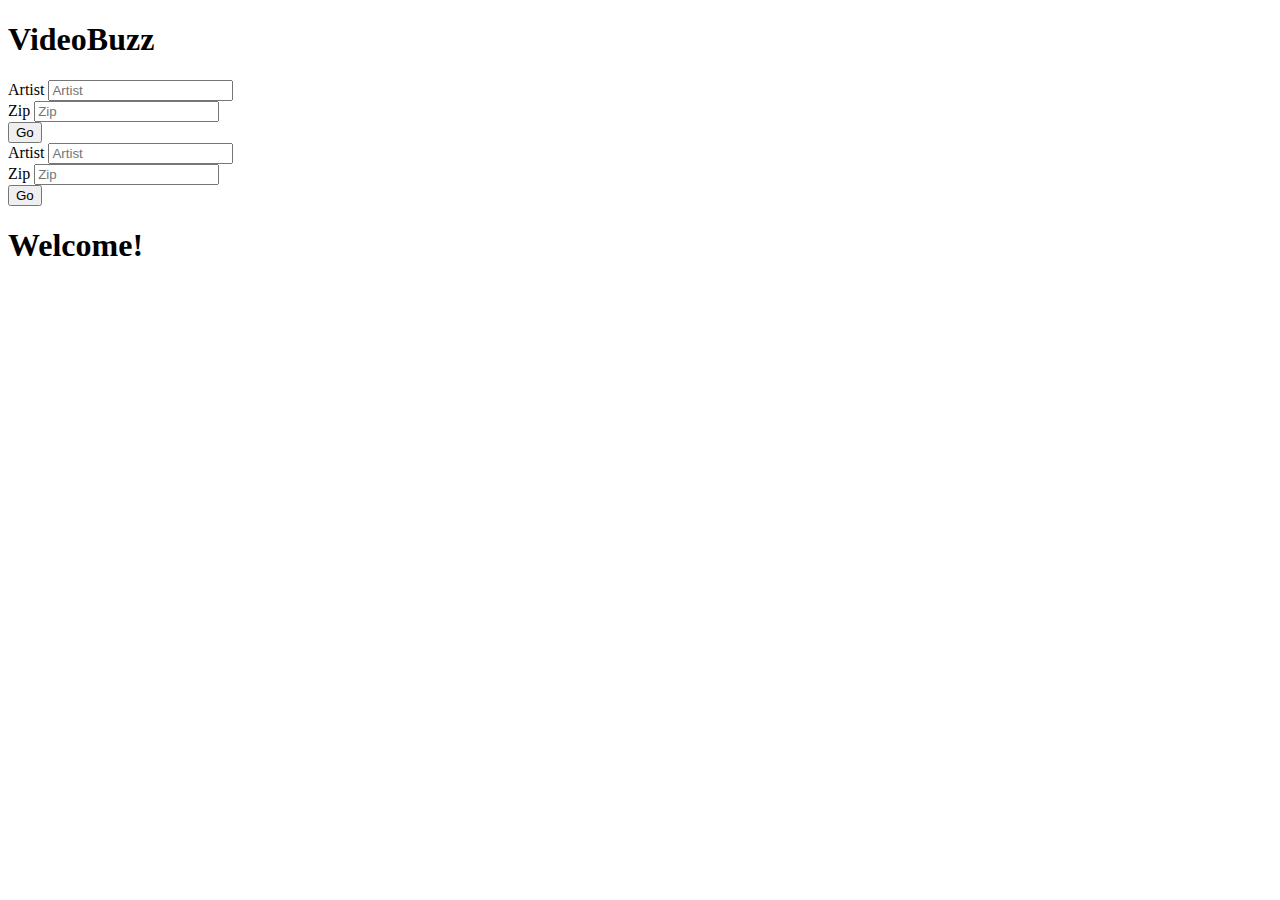
==== index.html @ bb2d21b9 "Merge pull request #4 from achea10/janisnjohn-youtube" ====
<!DOCTYPE html>
<html>
<head>
	<title>VideoBuzz</title>
	
	<link rel="stylesheet" href="https://maxcdn.bootstrapcdn.com/bootstrap/3.3.6/css/bootstrap.min.css" integrity="sha384-1q8mTJOASx8j1Au+a5WDVnPi2lkFfwwEAa8hDDdjZlpLegxhjVME1fgjWPGmkzs7" crossorigin="anonymous">
  	<script src="https://cdnjs.cloudflare.com/ajax/libs/jquery/3.2.1/jquery.min.js"></script>
	<script type="text/javascript" src="app.js"></script>

</head>
<body>
	
	<h1>VideoBuzz</h1>


	<form class="form-inline" id="search-form">
  		<div class="form-group">
    		<label for="exampleInputName2">Artist</label>
    		<input type="search" id="query" class="form-control" placeholder="Artist">
  		</div>

 		<div class="form-group">
    		<label for="exampleInputzip">Zip</label>
    		<input type="text" class="form-control" id="inputZip" placeholder="Zip">
  		</div>
  
  		<button type="submit" class="btn btn-default" id="search">Go</button>

	<form class="form-inline">
  		<div class="form-group">
    		<label for="exampleInputName2">Artist</label>
    		<input type="text" class="form-control" id="inputArtist" placeholder="Artist">
  		</div>

 		<div class="form-group">
    		<label for="exampleInputEmail2">Zip</label>
    		<input type="email" class="form-control" id="inputZip" placeholder="Zip">
  		</div>
  
  		<button type="submit" class="btn btn-default">Go</button>

	</form>

	<div class="container-fluid" id= "container">
		
		<div class="row">
			<div class="jumbotron center-align">
  				<h1>Welcome!</h1>
			</div>

		</div>
		
		<div class="row">
			
			<div class="col-sm-6" id="Videos">
				
				<div class="row" id="mainVid"></div>
				<div class="row" id="vidDump"></div>

			</div>
			
			<div class="col-sm-6" id="Tickets"></div>

		</div>

	</div>
        
</body>

</html>
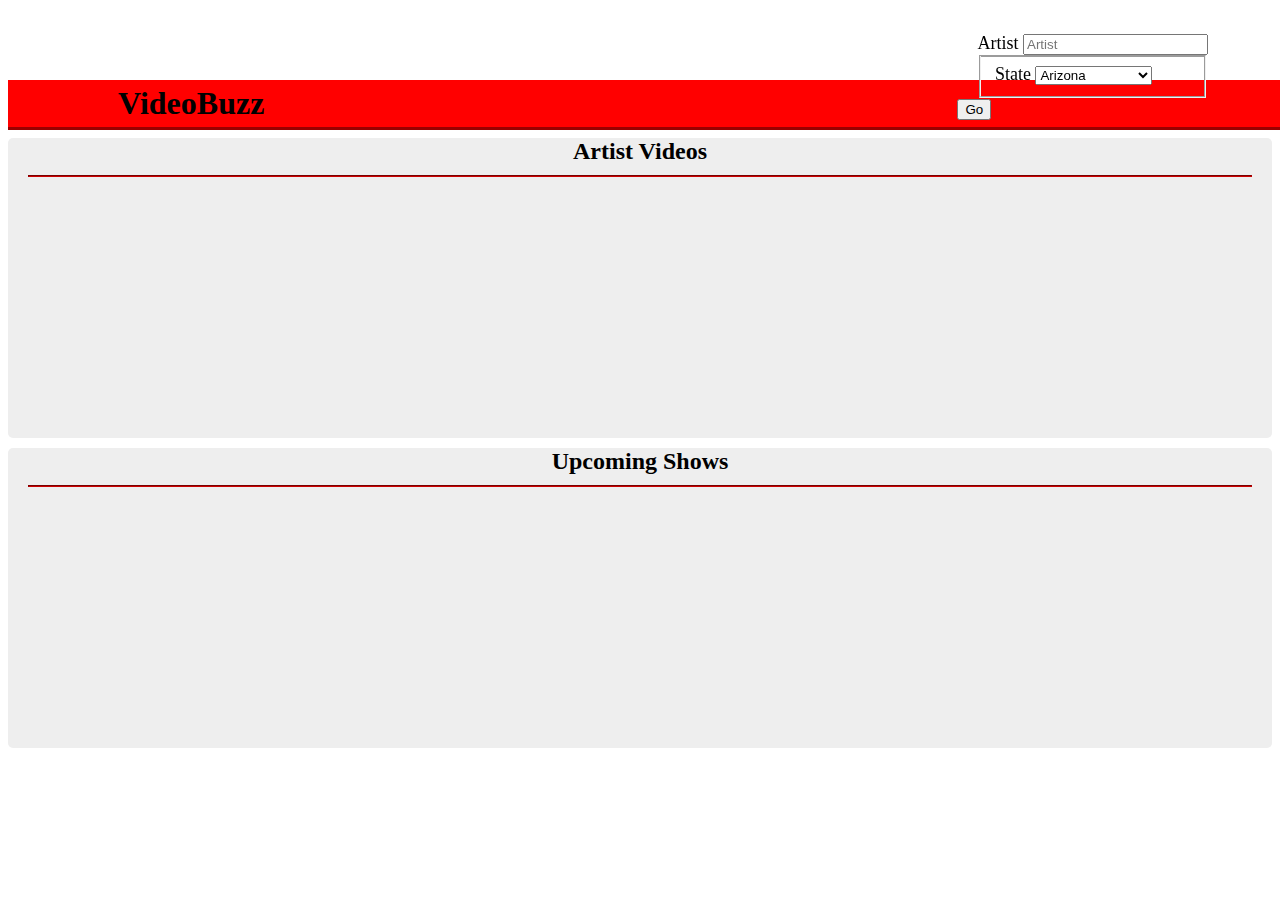
==== commit 86e19097: "Merge pull request #14 from achea10/abby-final" ====
--- a/index.html
+++ b/index.html
@@ -3,68 +3,103 @@
 <head>
 	<title>VideoBuzz</title>
 	
-	<link rel="stylesheet" href="https://maxcdn.bootstrapcdn.com/bootstrap/3.3.6/css/bootstrap.min.css" integrity="sha384-1q8mTJOASx8j1Au+a5WDVnPi2lkFfwwEAa8hDDdjZlpLegxhjVME1fgjWPGmkzs7" crossorigin="anonymous">
-  	<script src="https://cdnjs.cloudflare.com/ajax/libs/jquery/3.2.1/jquery.min.js"></script>
-	<script type="text/javascript" src="app.js"></script>
+	<link rel="stylesheet" href="https://maxcdn.bootstrapcdn.com/bootstrap/3.3.6/css/bootstrap.min.css" integrity="sha384-1q8mTJOASx8j1Au+a5WDVnPi2lkFfwwEAa8hDDdjZlpLegxhjVME1fgjWPGmkzs7" crossorigin="anonymous">  	
+  <link rel="stylesheet" type="text/css" href="style.css">
 
 </head>
 <body>
-	
-	<h1>VideoBuzz</h1>
+  <div id="header">
+    <h1 id="logo">VideoBuzz</h1>
 
+    <form class="form-inline" id="search-form">
+      <div class="form-group">
+        <label for="query">Artist</label>
+        <input type="text" class="form-control" id="query" placeholder="Artist">
+      </div>
+      <div class="form-group">
+        <fieldset>
+          <label for="inputState">State</label>
+          <select class="form-control" id="inputState" name="state">
+          <option value="AZ">Arizona</option>
+          <option value="AL">Alabama</option>
+          <option value="AK">Alaska</option>
+          <option value="AR">Arkansas</option>
+          <option value="CA">California</option>
+          <option value="CO">Colorado</option>
+          <option value="CT">Connecticut</option>
+          <option value="DE">Delaware</option>
+          <option value="FL">Florida</option>
+          <option value="GA">Georgia</option>
+          <option value="HI">Hawaii</option>
+          <option value="ID">Idaho</option>
+          <option value="IL">Illinois</option>
+          <option value="IN">Indiana</option>
+          <option value="IA">Iowa</option>
+          <option value="KS">Kansas</option>
+          <option value="KY">Kentucky</option>
+          <option value="LA">Louisiana</option>
+          <option value="ME">Maine</option>
+          <option value="MD">Maryland</option>
+          <option value="MA">Massachusetts</option>
+          <option value="MI">Michigan</option>
+          <option value="MN">Minnesota</option>
+          <option value="MS">Mississippi</option>
+          <option value="MO">Missouri</option>
+          <option value="MT">Montana</option>
+          <option value="NE">Nebraska</option>
+          <option value="NV">Nevada</option>
+          <option value="NH">New Hampshire</option>
+          <option value="NJ">New Jersey</option>
+          <option value="NM">New Mexico</option>
+          <option value="NY">New York</option>
+          <option value="NC">North Carolina</option>
+          <option value="ND">North Dakota</option>
+          <option value="OH">Ohio</option>
+          <option value="OK">Oklahoma</option>
+          <option value="OR">Oregon</option>
+          <option value="PA">Pennsylvania</option>
+          <option value="RI">Rhode Island</option>
+          <option value="SC">South Carolina</option>
+          <option value="SD">South Dakota</option>
+          <option value="TN">Tennessee</option>
+          <option value="TX">Texas</option>
+          <option value="UT">Utah</option>
+          <option value="VT">Vermont</option>
+          <option value="VA">Virginia</option>
+          <option value="WA">Washington</option>
+          <option value="WV">West Virginia</option>
+          <option value="WI">Wisconsin</option>
+          <option value="WY">Wyoming</option></select>
+        </fieldset>
+      </div>
+      <button type="submit" class="btn btn-default" id="search">Go</button>
+    </form>
+  </div>
 
-	<form class="form-inline" id="search-form">
-  		<div class="form-group">
-    		<label for="exampleInputName2">Artist</label>
-    		<input type="search" id="query" class="form-control" placeholder="Artist">
-  		</div>
+  <div class="container main-container">
+		<div class="row">
+			<div class="jumbotron">
+  			<h1>Welcome!</h1>
+			</div>
+		</div>
+		<div class="row">
+			<div class="col-sm-7" id="Videos">
+        <h2>Artist Videos<hr></h2>
+				<div class="row">
+          <div class="col-sm-12" id="vidDump"></div>
+        </div>
+      </div>
+      <div class="col-sm-1"></div>
+      <div class="col-sm-4" id=Upcoming>
+        <h2>Upcoming Shows<hr></h2>
+        <div class="row"></div>
+        <div class="col-sm-12" id="Tickets"></div>
+      </div>
+		</div>
+	</div>
 
- 		<div class="form-group">
-    		<label for="exampleInputzip">Zip</label>
-    		<input type="text" class="form-control" id="inputZip" placeholder="Zip">
-  		</div>
-  
-  		<button type="submit" class="btn btn-default" id="search">Go</button>
-
-	<form class="form-inline">
-  		<div class="form-group">
-    		<label for="exampleInputName2">Artist</label>
-    		<input type="text" class="form-control" id="inputArtist" placeholder="Artist">
-  		</div>
-
- 		<div class="form-group">
-    		<label for="exampleInputEmail2">Zip</label>
-    		<input type="email" class="form-control" id="inputZip" placeholder="Zip">
-  		</div>
-  
-  		<button type="submit" class="btn btn-default">Go</button>
-
-	</form>
-
-	<div class="container-fluid" id= "container">
-		
-		<div class="row">
-			<div class="jumbotron center-align">
-  				<h1>Welcome!</h1>
-			</div>
-
-		</div>
-		
-		<div class="row">
-			
-			<div class="col-sm-6" id="Videos">
-				
-				<div class="row" id="mainVid"></div>
-				<div class="row" id="vidDump"></div>
-
-			</div>
-			
-			<div class="col-sm-6" id="Tickets"></div>
-
-		</div>
-
-	</div>
-        
+  <script src="https://cdnjs.cloudflare.com/ajax/libs/jquery/3.2.1/jquery.min.js"></script>
+  <script type="text/javascript" src="app.js"></script>
+  <script type="text/javascript" src="ticketmaster.js"></script>
 </body>
-
 </html>
--- a/style.css
+++ b/style.css
@@ -0,0 +1,60 @@
+body {
+  background: url("static.jpg");
+}
+
+h2, hr {
+  text-align: center;
+  margin: 10px;
+  border-color: #C00;
+}
+
+#header {
+  position: fixed;
+  width: 100%;
+  padding: 5px 10px;
+  background: red;
+  border-bottom: 3px solid #900;
+  z-index: 99;
+}
+
+#logo {
+  margin-left: 100px;
+  display: inline;
+}
+
+.jumbotron {
+  text-align: center;
+  margin-top: 80px;
+}
+
+.form-inline {
+  display: inline;
+  position: absolute;
+  right: 100px;
+  bottom: 7px;
+  margin-top: 20px;
+  font-size: 18px;
+}
+
+.form-group {
+  margin-left: 20px;
+}
+
+#Videos, #Upcoming{
+  background: #eee;
+  border-radius: 5px;
+  min-height: 300px;
+}
+
+#Tickets img {
+  margin-bottom: 10px;
+}
+
+#vidList {
+  margin-bottom: 25px;
+}
+
+a, a:hover {
+  text-decoration: none;
+  color: #333;
+}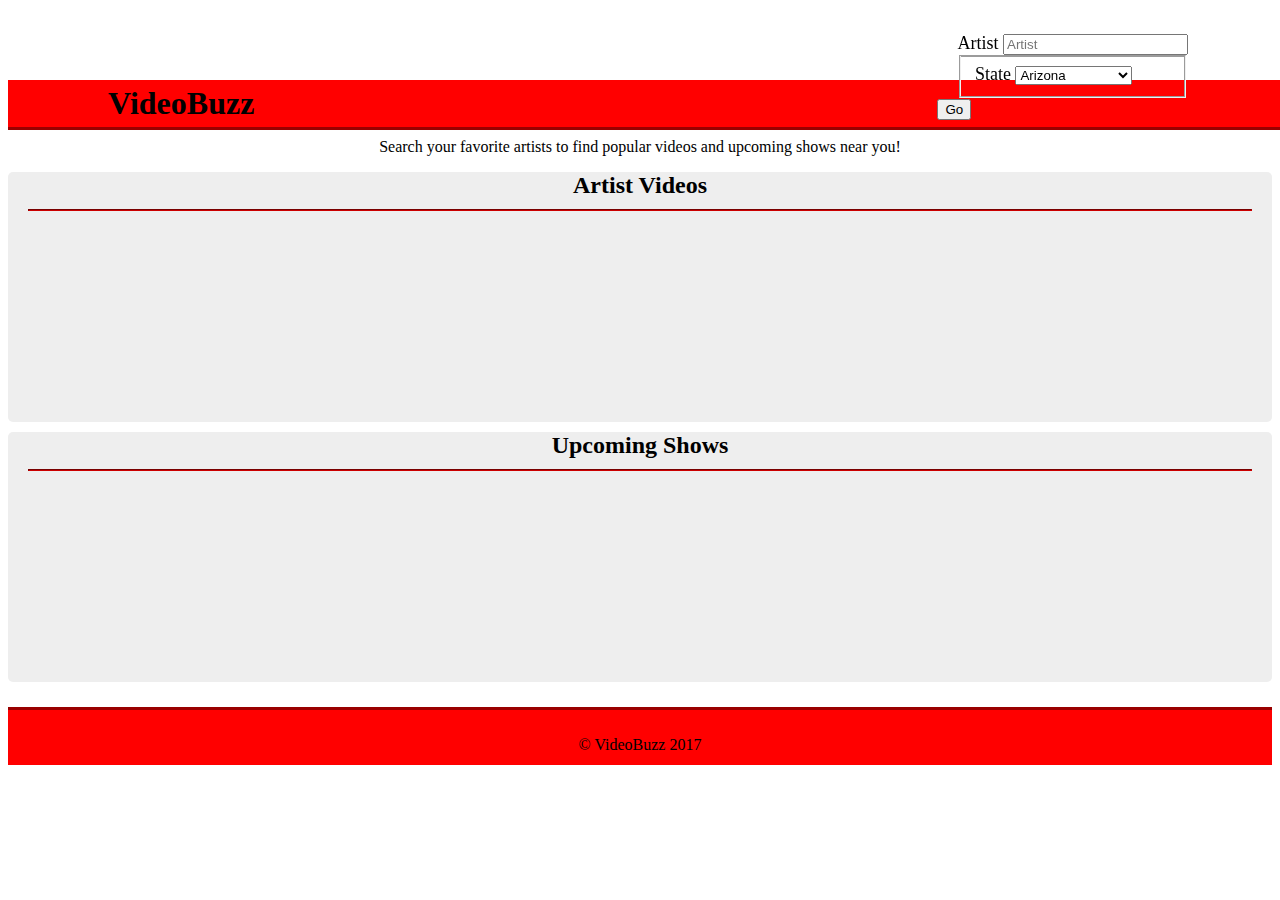
==== commit cc391202: "final styling. pre-presentation ready" ====
--- a/index.html
+++ b/index.html
@@ -80,6 +80,7 @@
 		<div class="row">
 			<div class="jumbotron">
   			<h1>Welcome!</h1>
+        <p>Search your favorite artists to find popular videos and upcoming shows near you!</p>
 			</div>
 		</div>
 		<div class="row">
@@ -98,6 +99,10 @@
 		</div>
 	</div>
 
+  <div id="footer">
+    <p>&copy; VideoBuzz 2017</p>
+  </div>
+
   <script src="https://cdnjs.cloudflare.com/ajax/libs/jquery/3.2.1/jquery.min.js"></script>
   <script type="text/javascript" src="app.js"></script>
   <script type="text/javascript" src="ticketmaster.js"></script>
--- a/style.css
+++ b/style.css
@@ -11,7 +11,7 @@
 #header {
   position: fixed;
   width: 100%;
-  padding: 5px 10px;
+  padding: 5px 0;
   background: red;
   border-bottom: 3px solid #900;
   z-index: 99;
@@ -43,18 +43,37 @@
 #Videos, #Upcoming{
   background: #eee;
   border-radius: 5px;
-  min-height: 300px;
+  min-height: 250px;
 }
 
 #Tickets img {
-  margin-bottom: 10px;
+  margin-bottom: 20px;
+}
+
+#noShow {
+  font-size: 30px;
+  background: red;
+  color: #eee;
+  padding: 40px;
+  border: 3px solid #900;
+  border-radius: 40px;
+  text-align: center;
 }
 
 #vidList {
-  margin-bottom: 25px;
+  margin-bottom: 20px;
 }
 
 a, a:hover {
   text-decoration: none;
   color: #333;
+}
+
+#footer {
+  text-align: center;
+  background: red;
+  margin-top: 25px;
+  padding-top: 10px;
+  height: 45px;
+  border-top: 3px solid #900;
 }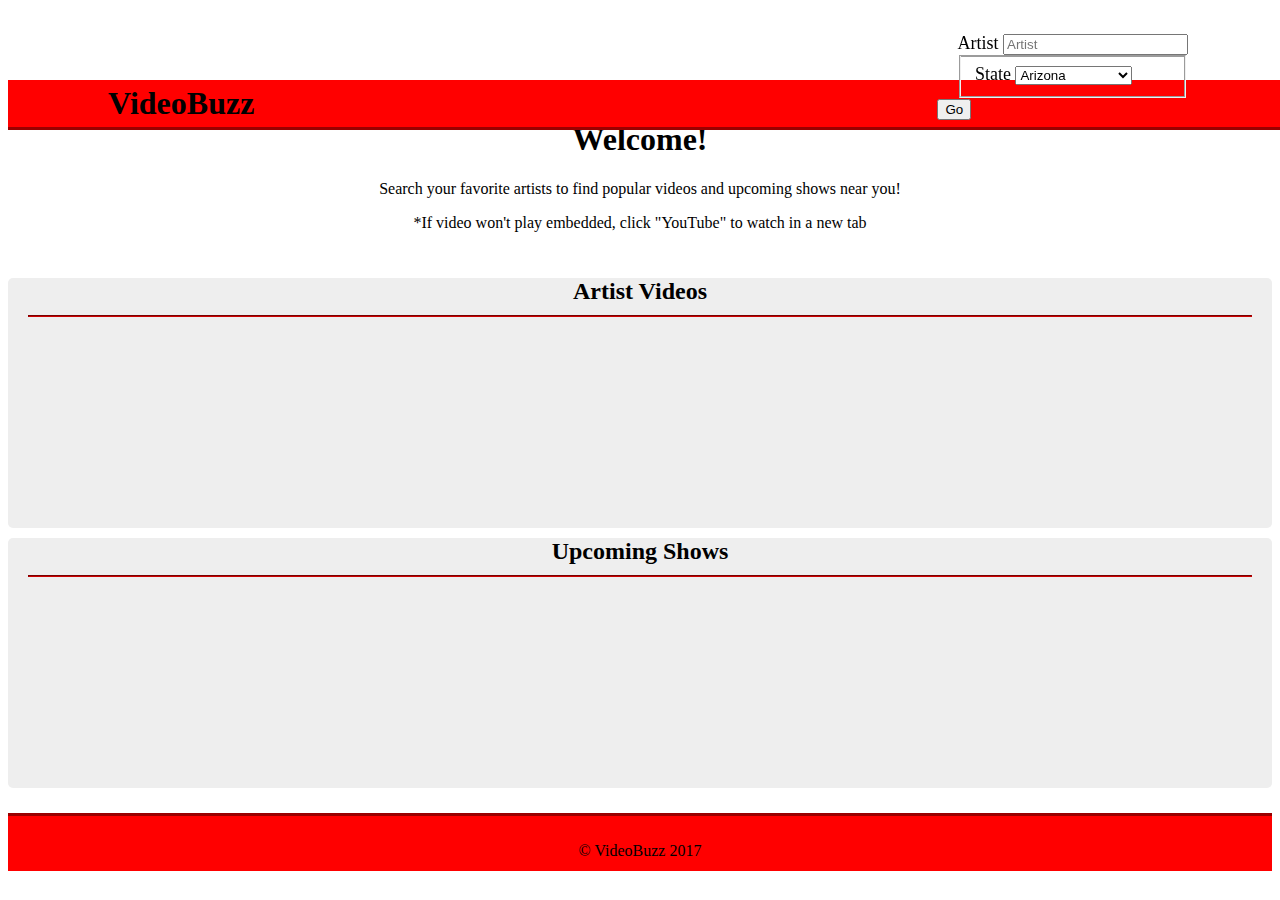
==== commit 759e95f9: "Merge pull request #17 from achea10/abby-finishingTouches" ====
--- a/index.html
+++ b/index.html
@@ -81,6 +81,7 @@
 			<div class="jumbotron">
   			<h1>Welcome!</h1>
         <p>Search your favorite artists to find popular videos and upcoming shows near you!</p>
+        <p id="subtext">*If video won't play embedded, click "YouTube" to watch in a new tab</p>
 			</div>
 		</div>
 		<div class="row">
--- a/style.css
+++ b/style.css
@@ -64,6 +64,10 @@
   margin-bottom: 20px;
 }
 
+#subtext {
+  font-size: 16px;
+}
+
 a, a:hover {
   text-decoration: none;
   color: #333;
@@ -76,4 +80,8 @@
   padding-top: 10px;
   height: 45px;
   border-top: 3px solid #900;
+}
+
+.jumbotron {
+  padding: 20px;
 }